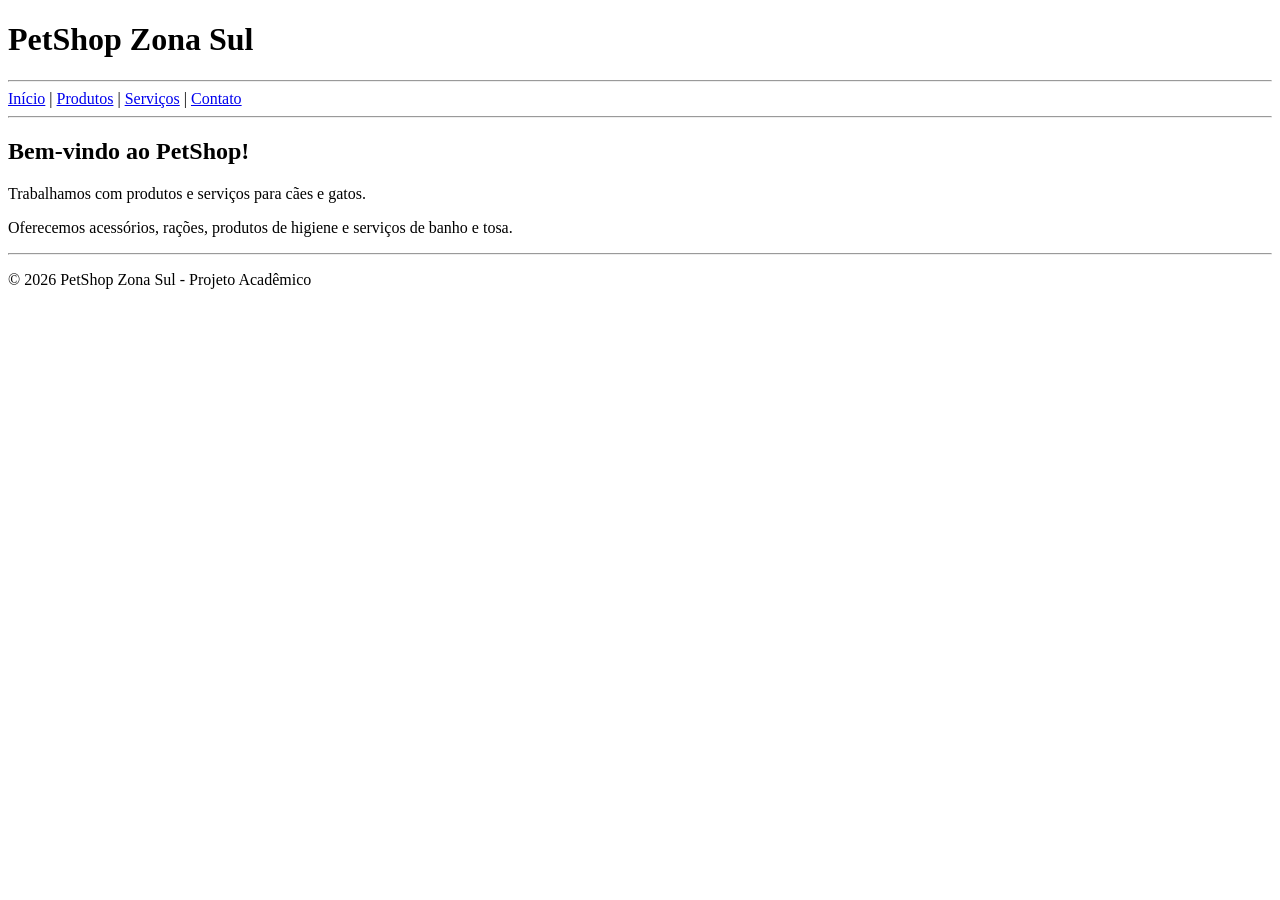
==== index.html @ 52001da2 "Add files via upload Primeira versão do projeto PetShop" ====
<!DOCTYPE html>
<html lang="pt-BR">
<head>
    <meta charset="UTF-8">
    <meta name="viewport" content="width=device-width, initial-scale=1.0">
    <title>PetShop</title>
</head>
<body>

<header>
        <h1>PetShop Zona Sul</h1>
    </header>

    <hr>

    <a href="index.html">Início</a> |
    <a href="produtos.html">Produtos</a> |
    <a href="servicos.html">Serviços</a> |
    <a href="contato.html">Contato</a>

    <hr>

    <main>

        <h2>Bem-vindo ao PetShop!</h2>

        <p>
            Trabalhamos com produtos e serviços para cães e gatos.
        </p>

        <p>
            Oferecemos acessórios, rações, produtos de higiene e serviços de banho e tosa.
        </p>

    </main>

    <hr>

    <footer>
        <p>© 2026 PetShop Zona Sul - Projeto Acadêmico</p>
    </footer>


</body>
</html>
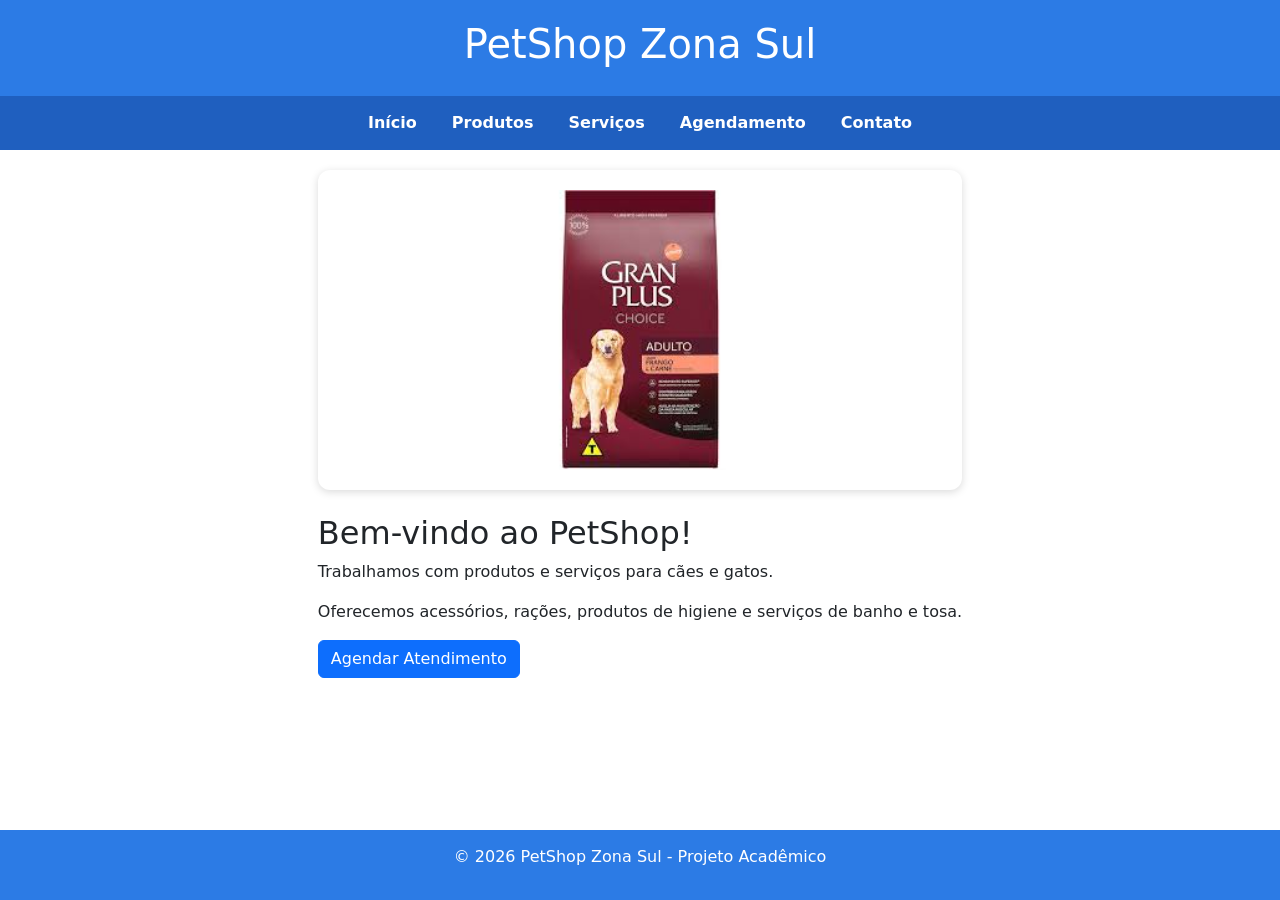
==== commit 08023454: "Add files via upload Atualização para Fase 2 - CSS, Bootstrap e JavaScript" ====
--- a/index.html
+++ b/index.html
@@ -3,43 +3,91 @@
 <head>
     <meta charset="UTF-8">
     <meta name="viewport" content="width=device-width, initial-scale=1.0">
+    
+    <link rel="stylesheet" href="css/style.css"> 
+
+    <link href="https://cdn.jsdelivr.net/npm/bootstrap@5.3.7/dist/css/bootstrap.min.css" rel="stylesheet">
+
     <title>PetShop</title>
 </head>
 <body>
 
+
+<!-- Cabeçalho -->
 <header>
         <h1>PetShop Zona Sul</h1>
     </header>
 
-    <hr>
+    
+<!-- Menu de navegação -->
+    <nav>
 
-    <a href="index.html">Início</a> |
-    <a href="produtos.html">Produtos</a> |
-    <a href="servicos.html">Serviços</a> |
+
+    <a href="index.html">Início</a>
+    <a href="produtos.html">Produtos</a>
+    <a href="servicos.html">Serviços</a>
+    <a href="agendamento.html">Agendamento</a>
     <a href="contato.html">Contato</a>
 
-    <hr>
 
+    </nav>
+
+    
+<!-- Conteúdo principal da página inicial -->
     <main>
+        
+    <!-- Carrossel de imagens utilizando Bootstrap -->
+        <section id="carouselPetShop" class="carousel slide mb-4" data-bs-ride="carousel">
+
+    <div class="carousel-inner">
+
+        <div class="carousel-item active">
+            <img src="imagens/ração-cães.jpg" class="d-block w-100 imagem-carrossel" alt="Ração premium para cães">
+        </div>
+
+        <div class="carousel-item">
+            <img src="imagens/roupa-cachorro.jpg" class="d-block w-100 imagem-carrossel" alt="Roupa para cachorro">
+        </div>
+
+        <div class="carousel-item">
+            <img src="imagens/tapete-higienico.jpg" class="d-block w-100 imagem-carrossel" alt="Tapete higiênico para pets">
+        </div>
+
+    </div>
+
+    <button class="carousel-control-prev" type="button" data-bs-target="#carouselPetShop" data-bs-slide="prev">
+        <span class="carousel-control-prev-icon"></span>
+    </button>
+
+    <button class="carousel-control-next" type="button" data-bs-target="#carouselPetShop" data-bs-slide="next">
+        <span class="carousel-control-next-icon"></span>
+    </button>
+
+        </section>
 
         <h2>Bem-vindo ao PetShop!</h2>
 
-        <p>
-            Trabalhamos com produtos e serviços para cães e gatos.
-        </p>
+    <p>
+        Trabalhamos com produtos e serviços para cães e gatos.
+    </p>
 
-        <p>
-            Oferecemos acessórios, rações, produtos de higiene e serviços de banho e tosa.
-        </p>
+    <p>
+        Oferecemos acessórios, rações, produtos de higiene e serviços de banho e tosa.
+    </p>
+
+      <a href="agendamento.html" class="btn btn-primary">
+             Agendar Atendimento
+       </a>
 
     </main>
 
-    <hr>
-
+    
+<!-- Rodapé do site -->
     <footer>
         <p>© 2026 PetShop Zona Sul - Projeto Acadêmico</p>
     </footer>
 
+<script src="https://cdn.jsdelivr.net/npm/bootstrap@5.3.7/dist/js/bootstrap.bundle.min.js"></script>
 
 </body>
 </html>
--- a/css/style.css
+++ b/css/style.css
@@ -0,0 +1,118 @@
+/* Estilização geral do sistema PetShop */
+body {
+    font-family: Arial, sans-serif;
+    background-color: #f4f6f8;
+    margin: 0;
+}
+
+header {
+    background-color: #2c7be5;
+    color: white;
+    text-align: center;
+    padding: 20px;
+}
+
+nav {
+    background-color: #1f5fbf;
+    text-align: center;
+    padding: 15px;
+}
+
+nav a {
+    color: white;
+    text-decoration: none;
+    margin: 15px;
+    font-weight: bold;
+}
+
+nav a:hover {
+    color: #ffd700;
+}
+
+main {
+    max-width: 1000px;
+    margin: auto;
+    padding: 20px;
+}
+
+img {
+    width: 250px;
+    border-radius: 10px;
+}
+
+footer {
+    background-color: #2c7be5;
+    color: white;
+    text-align: center;
+    padding: 15px;
+    margin-top: 30px;
+}
+
+.produto {
+    background-color: white;
+    padding: 15px;
+    margin-bottom: 20px;
+    border-radius: 10px;
+}
+
+/* Estilização do carrossel da página inicial */
+#carouselPetShop {
+    background-color: white;
+    border-radius: 12px;
+    padding: 20px;
+    box-shadow: 0 2px 8px rgba(0, 0, 0, 0.15);
+    max-width: 700px;
+    margin: 0 auto 30px auto;
+}
+
+.imagem-carrossel {
+    height: 280px;
+    object-fit: contain;
+    background-color: white;
+}
+
+/* Estilização dos cards de produtos */
+.produtos-container {
+    display: flex;
+    gap: 20px;
+    flex-wrap: wrap;
+    margin-bottom: 30px;
+}
+
+.produto-card {
+    background-color: white;
+    width: 300px;
+    padding: 15px;
+    border-radius: 12px;
+    box-shadow: 0 2px 8px rgba(0, 0, 0, 0.15);
+    text-align: center;
+}
+
+.produto-card img {
+    width: 100%;
+    height: 220px;
+    object-fit: contain;
+}
+
+.produto-card h3 {
+    margin-top: 15px;
+    color: #2c7be5;
+}
+
+html, body {
+    min-height: 100%;
+}
+
+body {
+    display: flex;
+    flex-direction: column;
+    min-height: 100vh;
+}
+
+main {
+    flex: 1;
+}
+
+footer {
+    margin-top: auto;
+}
